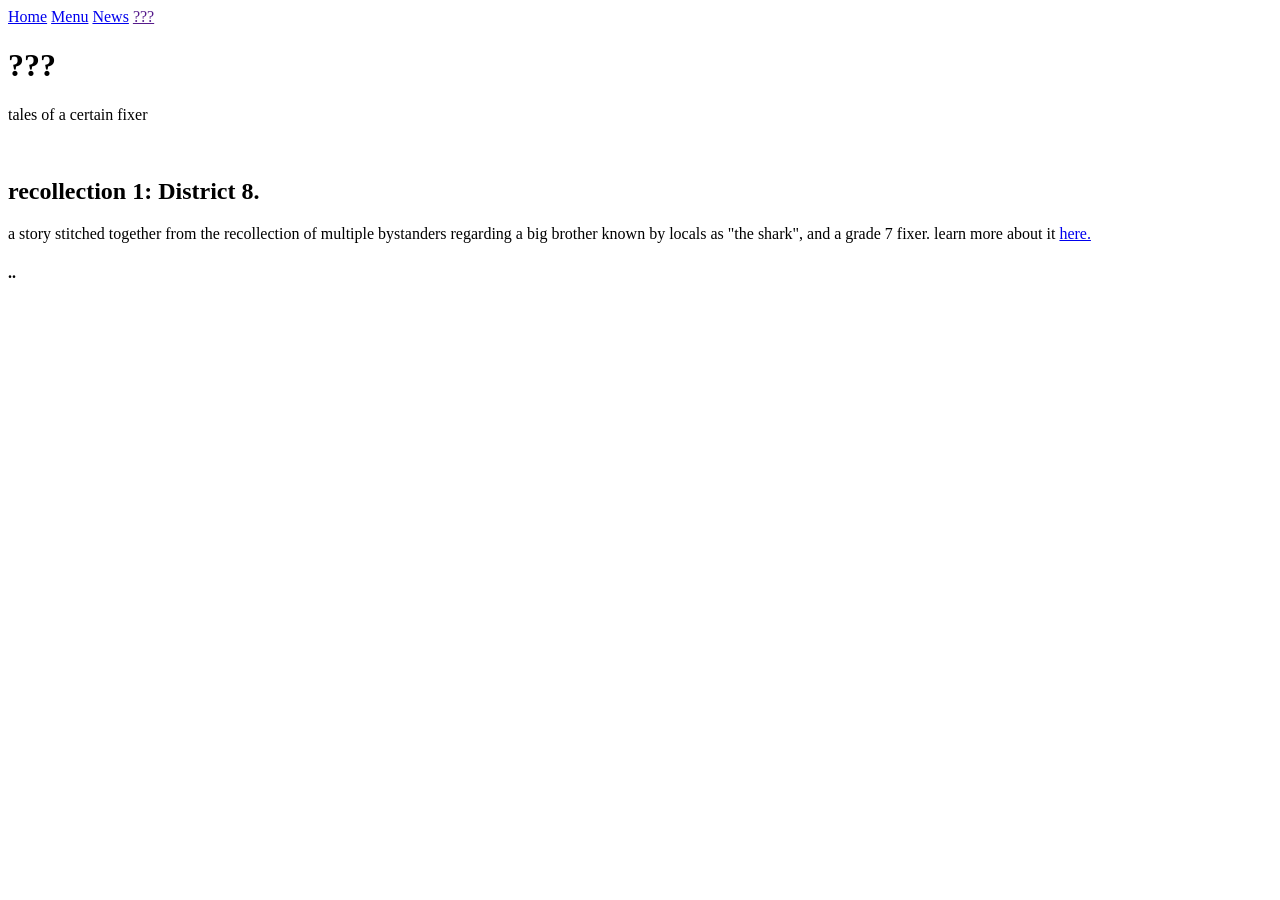
==== jessa/index.html @ c59fd38c "update" ====
<head>
   <link rel="stylesheet" href="/jessa/stylesjessa.css">
    <title>the bluebell cafe</title>

</head>

<body>

<div class="topnav">
  <a href="/">Home</a>
  <a href="/menu">Menu</a>
  <a href="/news">News</a>
  <a class="active" href="">???</a>

</div>



<div class="textbox">
<h1>???</h1>
<p>tales of a certain fixer
</p>
</div>

<br>

<div class="reviewbox">
<h2>recollection 1: District 8.</h2>

<p>a story stitched together from the recollection of multiple bystanders regarding a big brother known by locals as "the shark", and a grade 7 fixer. learn more about it <a href="/jessa/recollection/1/">here.</a>
</p>

</div>

<div class="textBox">
<h4>..</h4>
</div>

</body>
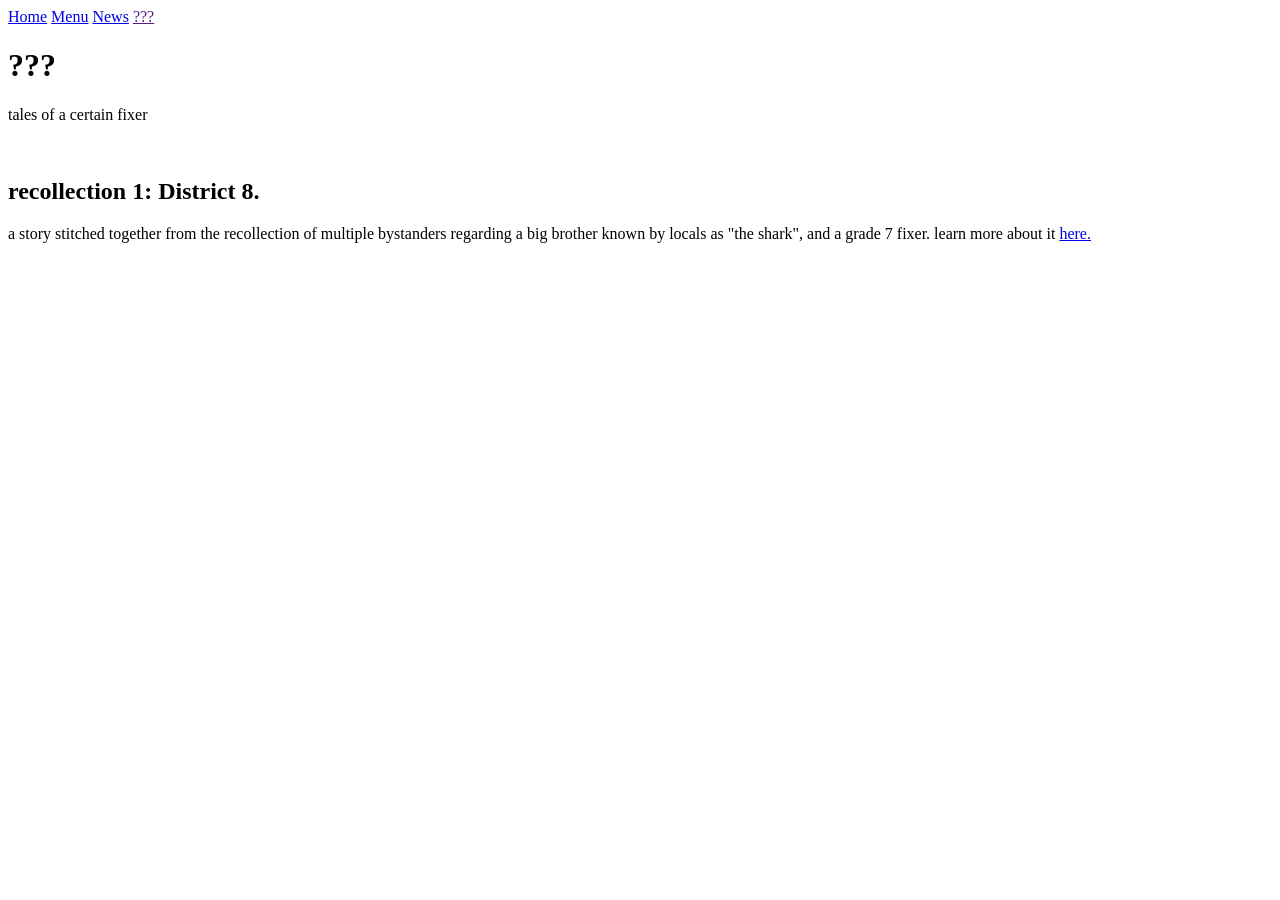
==== commit 7aa10d6c: "sprucing up links" ====
--- a/jessa/index.html
+++ b/jessa/index.html
@@ -27,13 +27,9 @@
 <div class="reviewbox">
 <h2>recollection 1: District 8.</h2>
 
-<p>a story stitched together from the recollection of multiple bystanders regarding a big brother known by locals as "the shark", and a grade 7 fixer. learn more about it <a href="/jessa/recollection/1/">here.</a>
+<p>a story stitched together from the recollection of multiple bystanders regarding a big brother known by locals as "the shark", and a grade 7 fixer. learn more about it <a href="/jessa/recollection/0101/">here.</a>
 </p>
 
-</div>
-
-<div class="textBox">
-<h4>..</h4>
 </div>
 
 </body>
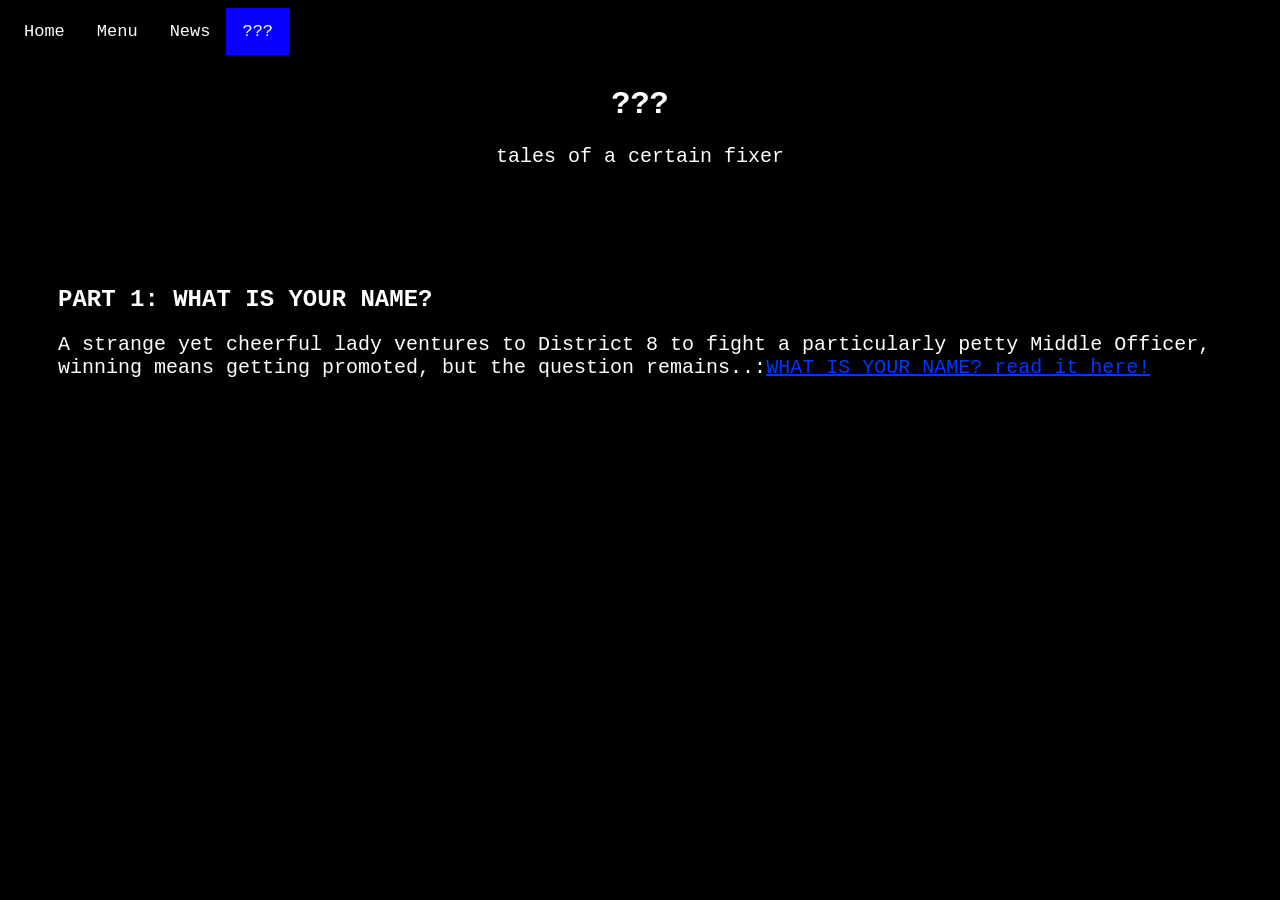
==== commit e226bf8f: "updating website" ====
--- a/jessa/index.html
+++ b/jessa/index.html
@@ -25,9 +25,9 @@
 <br>
 
 <div class="reviewbox">
-<h2>recollection 1: District 8.</h2>
+<h2>PART 1: WHAT IS YOUR NAME?</h2>
 
-<p>a story stitched together from the recollection of multiple bystanders regarding a big brother known by locals as "the shark", and a grade 7 fixer. learn more about it <a href="/jessa/recollection/0101/">here.</a>
+<p>A strange yet cheerful lady ventures to District 8 to fight a particularly petty Middle Officer, winning means getting promoted, but the question remains..:<a href="/jessa/recollection/0101/">WHAT IS YOUR NAME? read it here!</a>
 </p>
 
 </div>
--- a/jessa/stylesjessa.css
+++ b/jessa/stylesjessa.css
@@ -0,0 +1,128 @@
+body {
+  background-color: #000000;
+
+}
+
+h1 {
+  color: white;
+  font-family: Courier New, monospace;
+
+  text-align: center;
+}
+
+h2 {
+  color: white;
+  font-family: Courier New, monospace;
+
+  text-align: left;
+}
+
+p {
+  color: white;
+  font-family: Courier New, monospace;
+  font-size: 20px;
+}
+
+.topnav {
+  background-color: #000000;
+  overflow: hidden;;
+}
+
+.topnav a {
+  float: left;
+  color: #ffffff;
+  text-align: center;
+  padding: 14px 16px;
+  text-decoration: none;
+  font-family: Courier New, monospace;
+
+  font-size: 17px;
+}
+
+.topnav a:hover {
+  background-color: #ddd;
+  color: #2600ff;
+}
+
+.topnav a.active {
+  background-color: #0800ff;
+  color: white;
+}
+
+.textbox {
+    background-color: #0000006d;
+  overflow: hidden;
+  padding-top: 10px;
+  padding-right: 50px;
+  padding-bottom: 50px;
+  padding-left: 50px;
+  text-align: center;
+
+}
+
+.reviewbox {
+    background-color: #0000006d;
+  overflow: hidden;
+  padding-top: 10px;
+  padding-right: 50px;
+  padding-bottom: 15px;
+  padding-left: 50px;
+
+}
+
+.jessabox {
+  overflow: hidden;
+  padding-top: 10px;
+  padding-right: 50px;
+  padding-bottom: 5px;
+  padding-left: 50px;
+
+}
+
+
+.reviewbox p {
+    color: white;
+  font-family: Courier New, monospace;
+  font-size: 20px;
+} 
+
+.jessabox p {
+    color: rgb(108, 101, 226);
+  font-family: Courier New, monospace;
+  font-size: 20px;
+} 
+
+.sharkbox p {
+    color: rgb(128, 0, 255);
+  font-family: Courier New, monospace;
+  font-size: 20px;
+} 
+
+
+.reviewbox a {
+    color: rgb(0, 55, 255);
+  font-family: Courier New, monospace;
+  font-size: 20px;
+} 
+
+
+.reviewbox h4 {
+    color: white;
+
+  font-family: Courier New, monospace;
+  font-size: 10px;
+} 
+
+.textbox h3 {
+    color: white;
+
+  font-family: Courier New, monospace;
+  font-size: 15px;
+} 
+
+.textbox h4 {
+    color: white;
+
+  font-family: Courier New, monospace;
+  font-size: 10px;
+} 
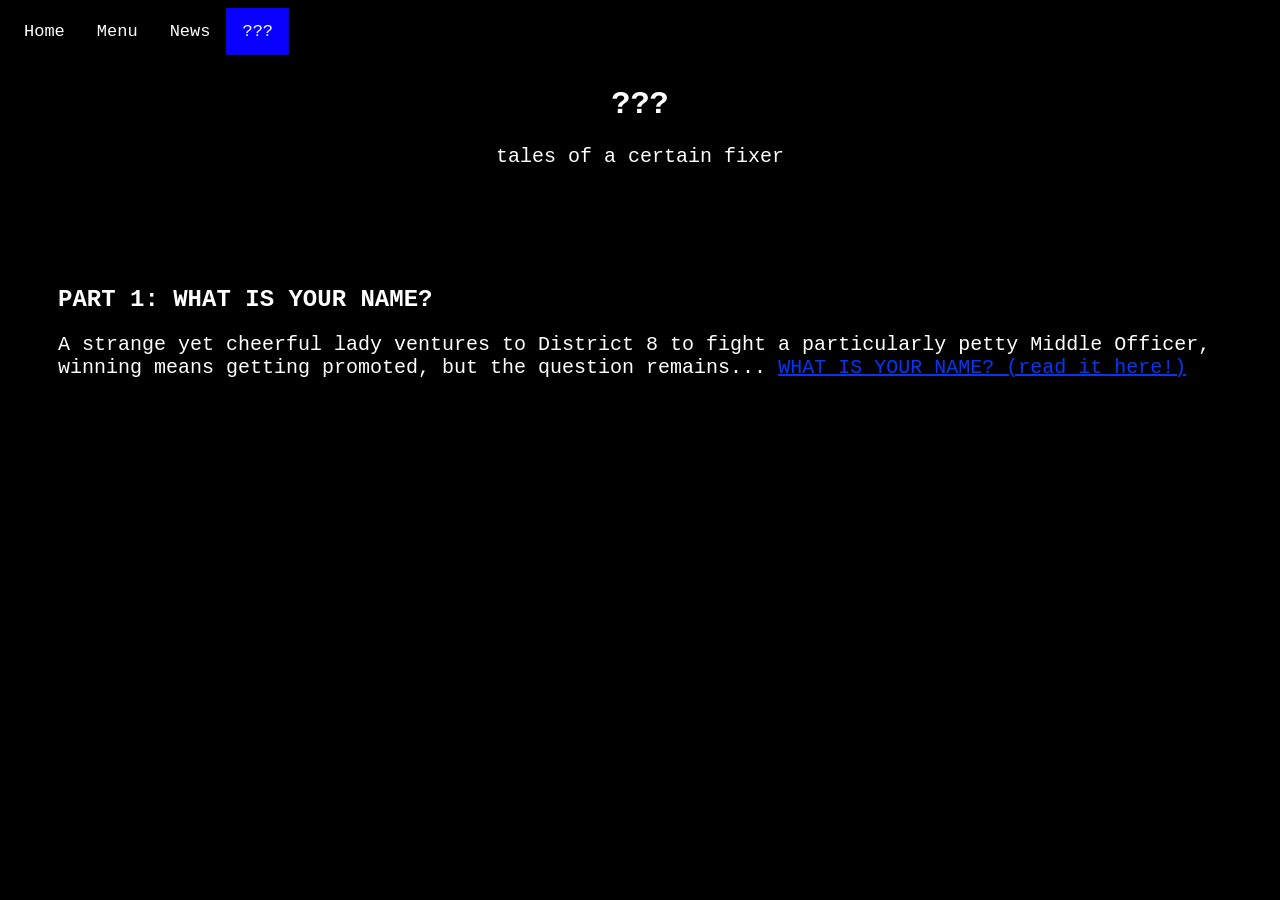
==== commit e5aa4642: "fiiiixed it" ====
--- a/jessa/index.html
+++ b/jessa/index.html
@@ -27,7 +27,7 @@
 <div class="reviewbox">
 <h2>PART 1: WHAT IS YOUR NAME?</h2>
 
-<p>A strange yet cheerful lady ventures to District 8 to fight a particularly petty Middle Officer, winning means getting promoted, but the question remains..:<a href="/jessa/recollection/0101/">WHAT IS YOUR NAME? read it here!</a>
+<p>A strange yet cheerful lady ventures to District 8 to fight a particularly petty Middle Officer, winning means getting promoted, but the question remains... <a href="/jessa/recollection/0101/">WHAT IS YOUR NAME? (read it here!)</a>
 </p>
 
 </div>
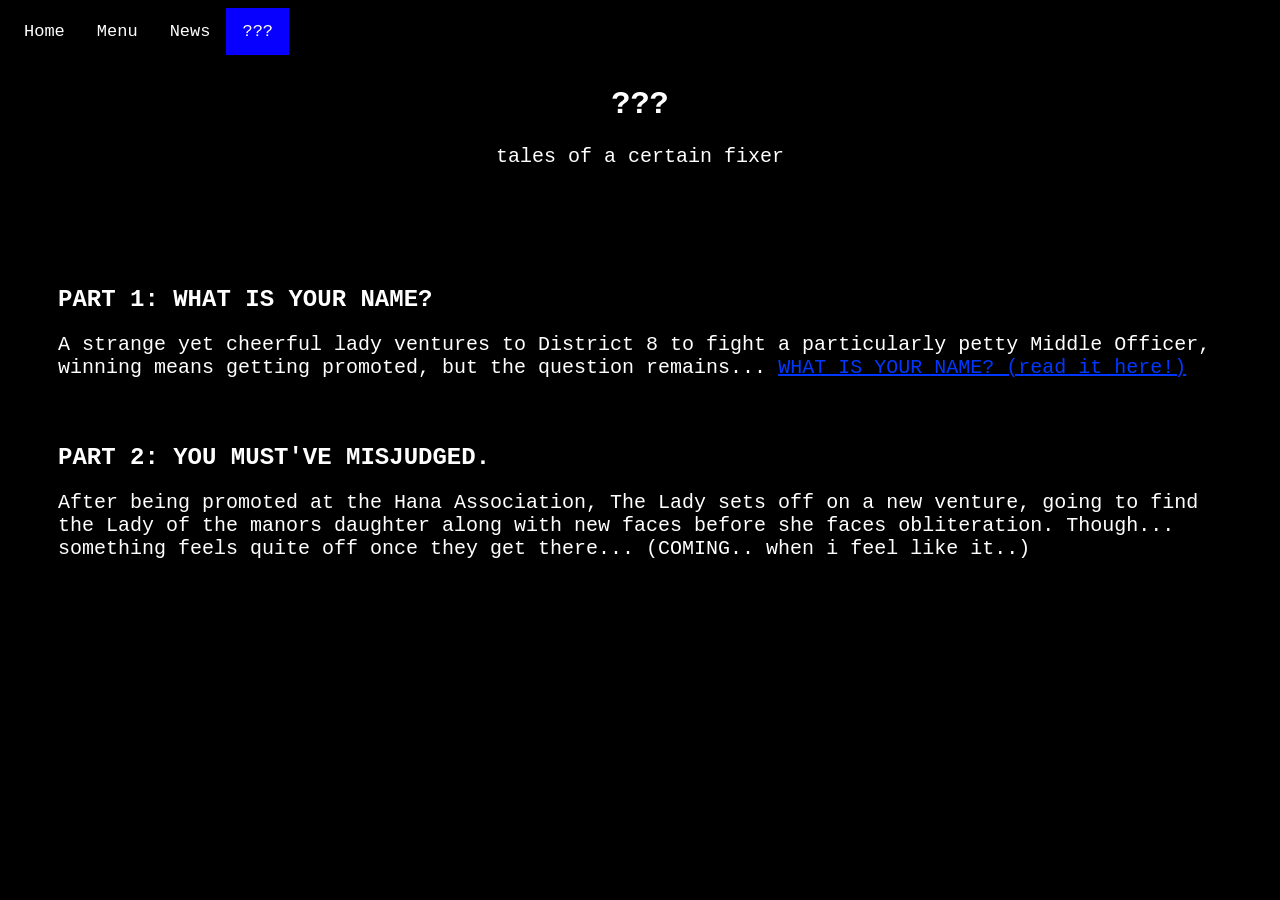
==== commit 6fe71baa: "hthtrhtr" ====
--- a/jessa/index.html
+++ b/jessa/index.html
@@ -29,6 +29,13 @@
 
 <p>A strange yet cheerful lady ventures to District 8 to fight a particularly petty Middle Officer, winning means getting promoted, but the question remains... <a href="/jessa/recollection/0101/">WHAT IS YOUR NAME? (read it here!)</a>
 </p>
+</div>
+
+<div class="reviewbox">
+<h2>PART 2: YOU MUST'VE MISJUDGED.</h2>
+
+<p>After being promoted at the Hana Association, The Lady sets off on a new venture, going to find the Lady of the manors daughter along with new faces before she faces obliteration. Though... something feels quite off once they get there... (COMING.. when i feel like it..)</a>
+</p>
 
 </div>
 
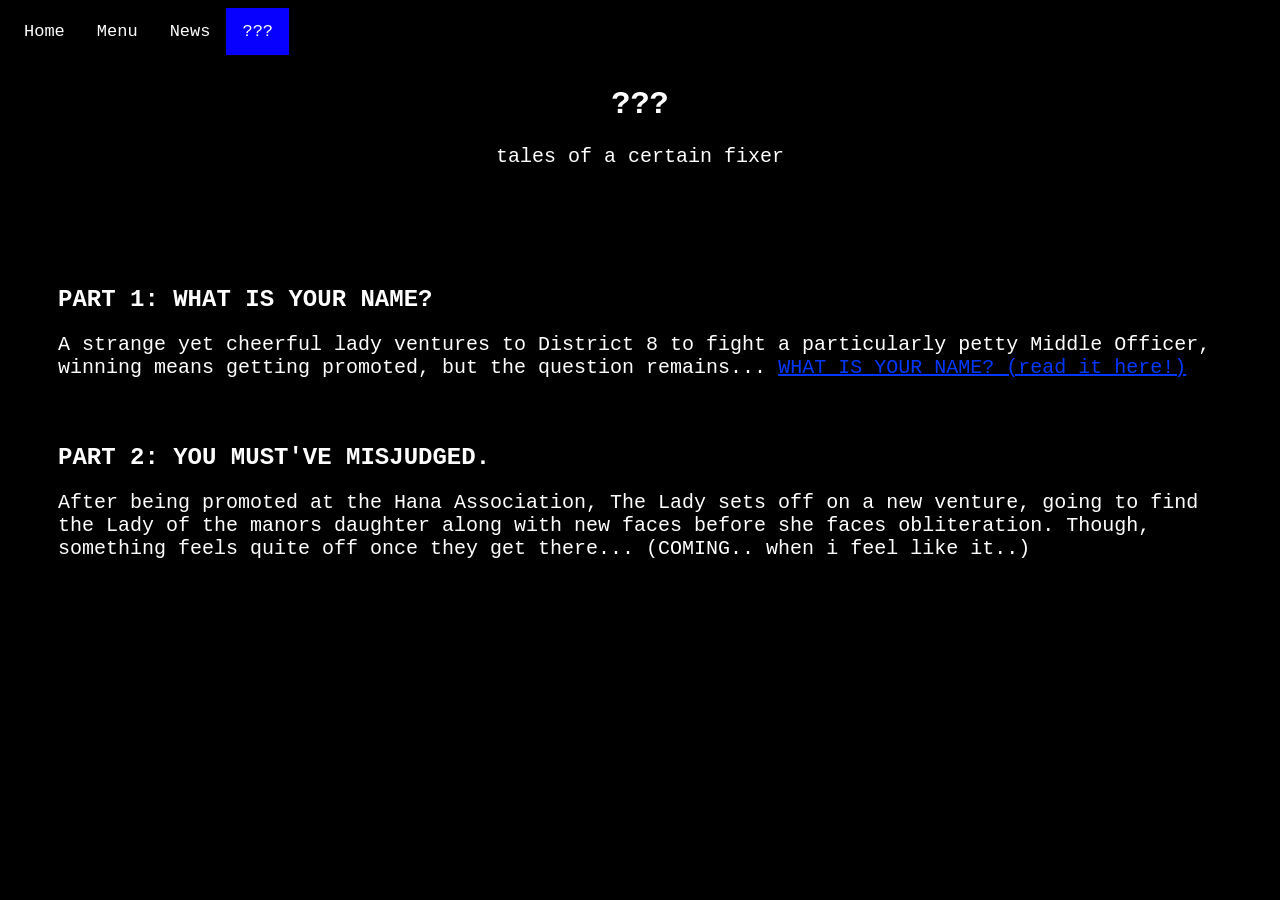
==== commit 994806da: "nbdhbgrhbgrhj" ====
--- a/jessa/index.html
+++ b/jessa/index.html
@@ -34,7 +34,7 @@
 <div class="reviewbox">
 <h2>PART 2: YOU MUST'VE MISJUDGED.</h2>
 
-<p>After being promoted at the Hana Association, The Lady sets off on a new venture, going to find the Lady of the manors daughter along with new faces before she faces obliteration. Though... something feels quite off once they get there... (COMING.. when i feel like it..)</a>
+<p>After being promoted at the Hana Association, The Lady sets off on a new venture, going to find the Lady of the manors daughter along with new faces before she faces obliteration. Though, something feels quite off once they get there... (COMING.. when i feel like it..)</a>
 </p>
 
 </div>
--- a/jessa/stylesjessa.css
+++ b/jessa/stylesjessa.css
@@ -50,7 +50,6 @@
 }
 
 .textbox {
-    background-color: #0000006d;
   overflow: hidden;
   padding-top: 10px;
   padding-right: 50px;
@@ -61,7 +60,6 @@
 }
 
 .reviewbox {
-    background-color: #0000006d;
   overflow: hidden;
   padding-top: 10px;
   padding-right: 50px;
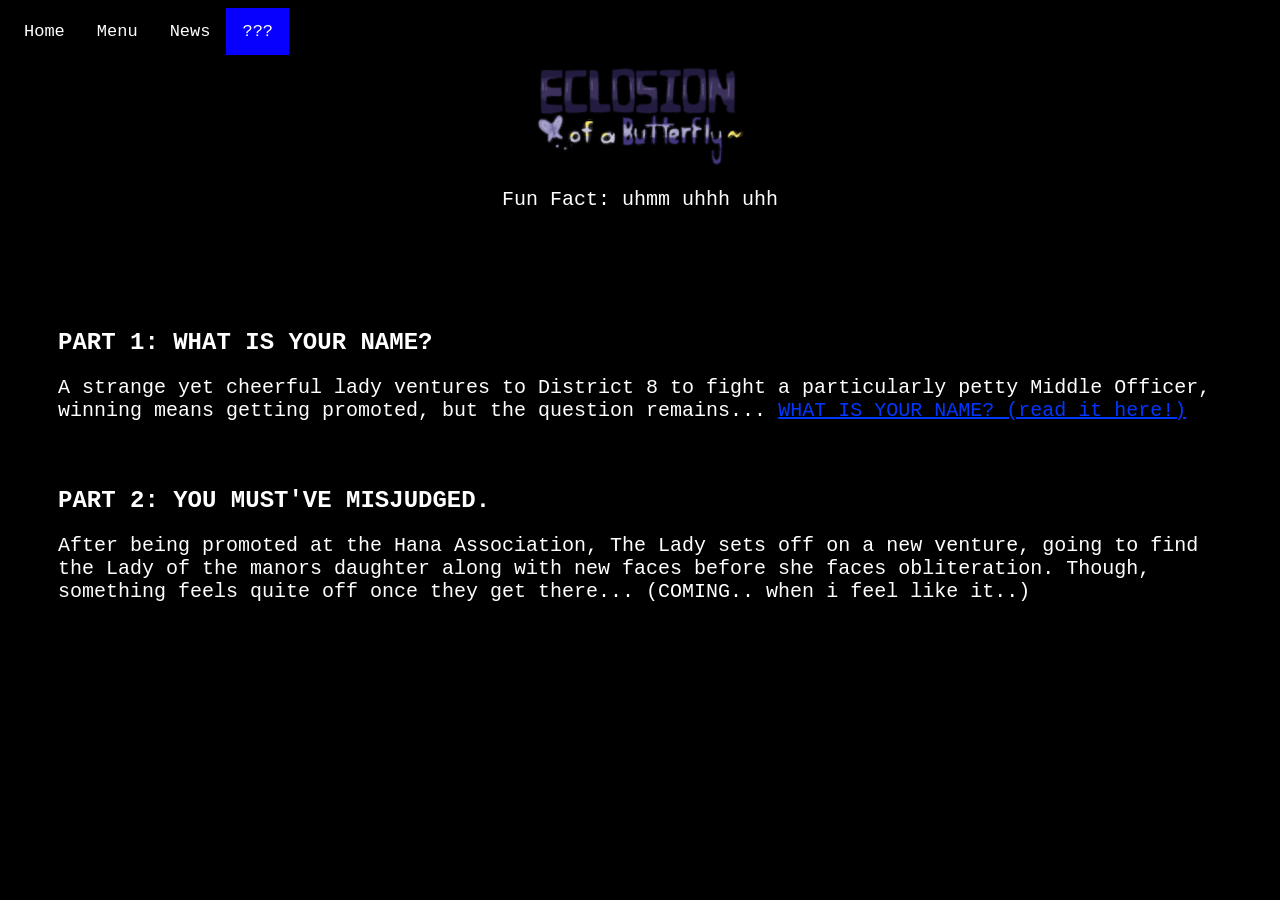
==== commit 36cf2586: "hello my website" ====
--- a/jessa/index.html
+++ b/jessa/index.html
@@ -1,6 +1,6 @@
 <head>
    <link rel="stylesheet" href="/jessa/stylesjessa.css">
-    <title>the bluebell cafe</title>
+    <title>Eclosion Of A Butterfly</title>
 
 </head>
 
@@ -17,9 +17,8 @@
 
 
 <div class="textbox">
-<h1>???</h1>
-<p>tales of a certain fixer
-</p>
+ <img src="/images/jessa/logo.png" alt="Eclosion Of A Butterfly" class="logo"> 
+<p>Fun Fact: uhmm uhhh uhh</p>
 </div>
 
 <br>
